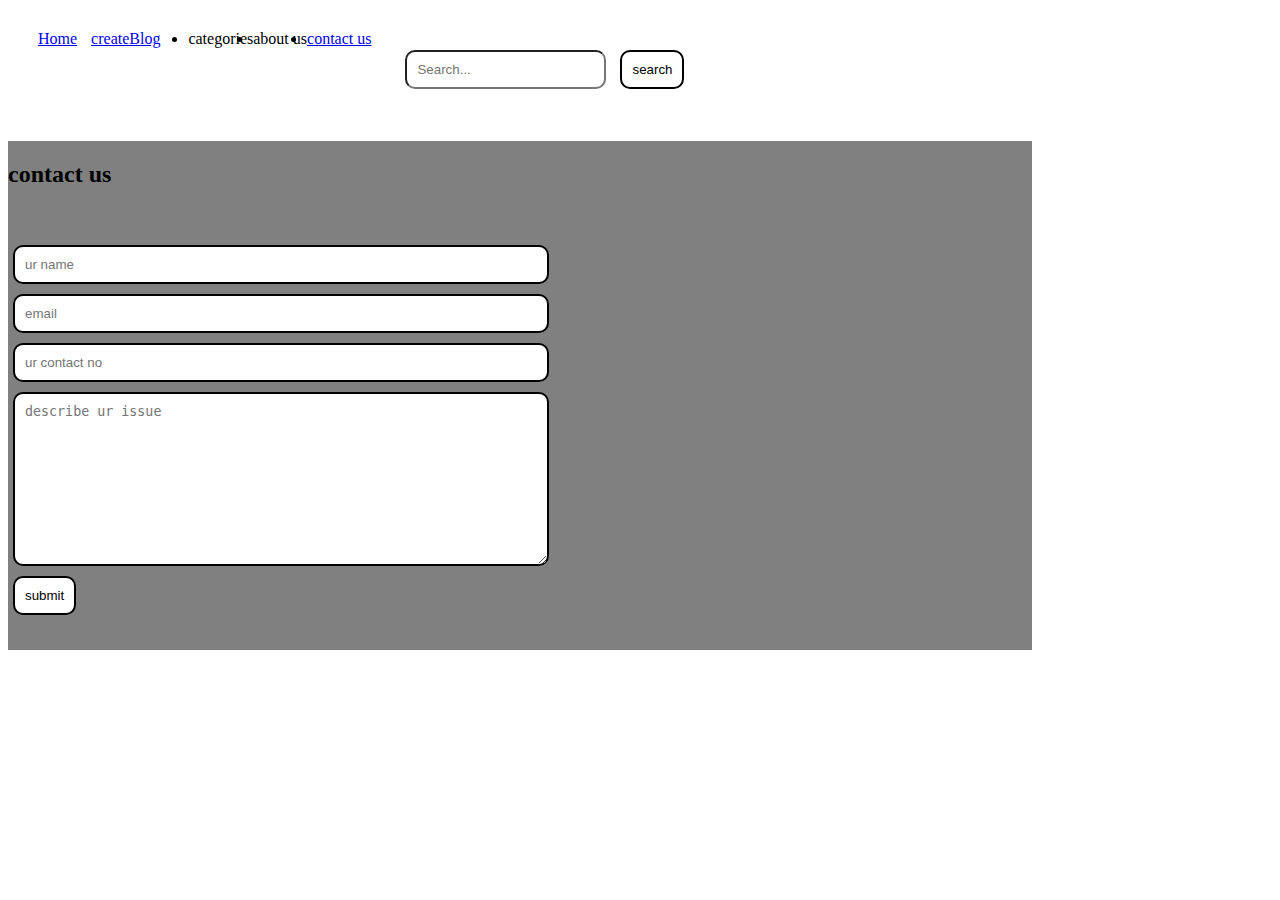
==== blog/contact.html @ c7356fdd "blog addition" ====
<!DOCTYPE html>
<html lang="en">

<head>
    <meta charset="UTF-8">
    <meta name="viewport" content="width=device-width, initial-scale=1.0">
    <title>Blog</title>
    <script src="https://ajax.googleapis.com/ajax/libs/jquery/3.7.1/jquery.min.js"></script>
    <link rel="stylesheet" href="style.css">
    <link rel="stylesheet" href="utils.css">
    <link rel="stylesheet" href="contact.css">
</head>

<body>
    <div class="navigation margin maxWidth">
        <div id="navigation"></div>
        <script>
            $(document).ready(function () {
                $('#navigation').load('navbar.html');
            });
        </script>
    </div>

    <div class="content">
        <h2>contact us</h2>
        <div class="contact-form content">
            <div class="form-box">
                <input type="text" placeholder="ur name">
            </div>
            <div class="form-box">
                <input type="email" placeholder="email">
            </div>
            <div class="form-box">
                <input type="number" placeholder="ur contact no">
            </div>
            <div class="form-box">
                <textarea name="" id="" cols="30" rows="10" placeholder="describe ur issue"></textarea>
            </div>
            <div class="form-box">
                <button class="btn">submit</button>
            </div>
        </div>
    </div>
</body>


</html>
---- blog/utils.css ----
:root {
    --main-bg-color: brown;
}

.content {
    max-width: 80vw;
    background-color: gray;
    display: flex;
    flex-direction: column;
    padding-bottom: 15px;
    margin-top: 32px;
}

.maxWidth1 {
    max-width: 60vw;
}

.maxWidth22 {
    max-width: 60vw;
}

.mAuto {
    margin: auto;
}

.artPrev {
    display: flex;
    /* align-self: center; */
    padding: 25px;
}

.artPrev a {
    text-decoration: none;
    color: black;
}

.article {
    display: flex;
    flex-direction: column;
    padding: 10px;
}

.navigation {
    max-width: 90vw;
    /* display: flex; */
    margin: 30px;
}

.content img {
    height: 150px;
    width: 150px;
    border-radius: 10%;
}

.search,
.createBlog,
.extras {
    margin: 0 14px;
}

.search {
    align-items: end;
    justify-content: end;
    padding: 10px;
    border-radius: 10px;
    margin: 5px;
    /* border: 2px solid black; */
}


.btn {
    cursor: pointer;
    padding: 10px;
    border-radius: 10px;
    margin: 5px;
    border: 2px solid black;
    background-color: white;
    transition: all 0.3s ease-in-out;
}

.btn:hover {
    background: gray;
}

.form-box input,
textarea {
    padding: 10px;
    width: 40vw;
    margin: 5px;
    border-radius: 10px;
    border: 2px solid black;
}
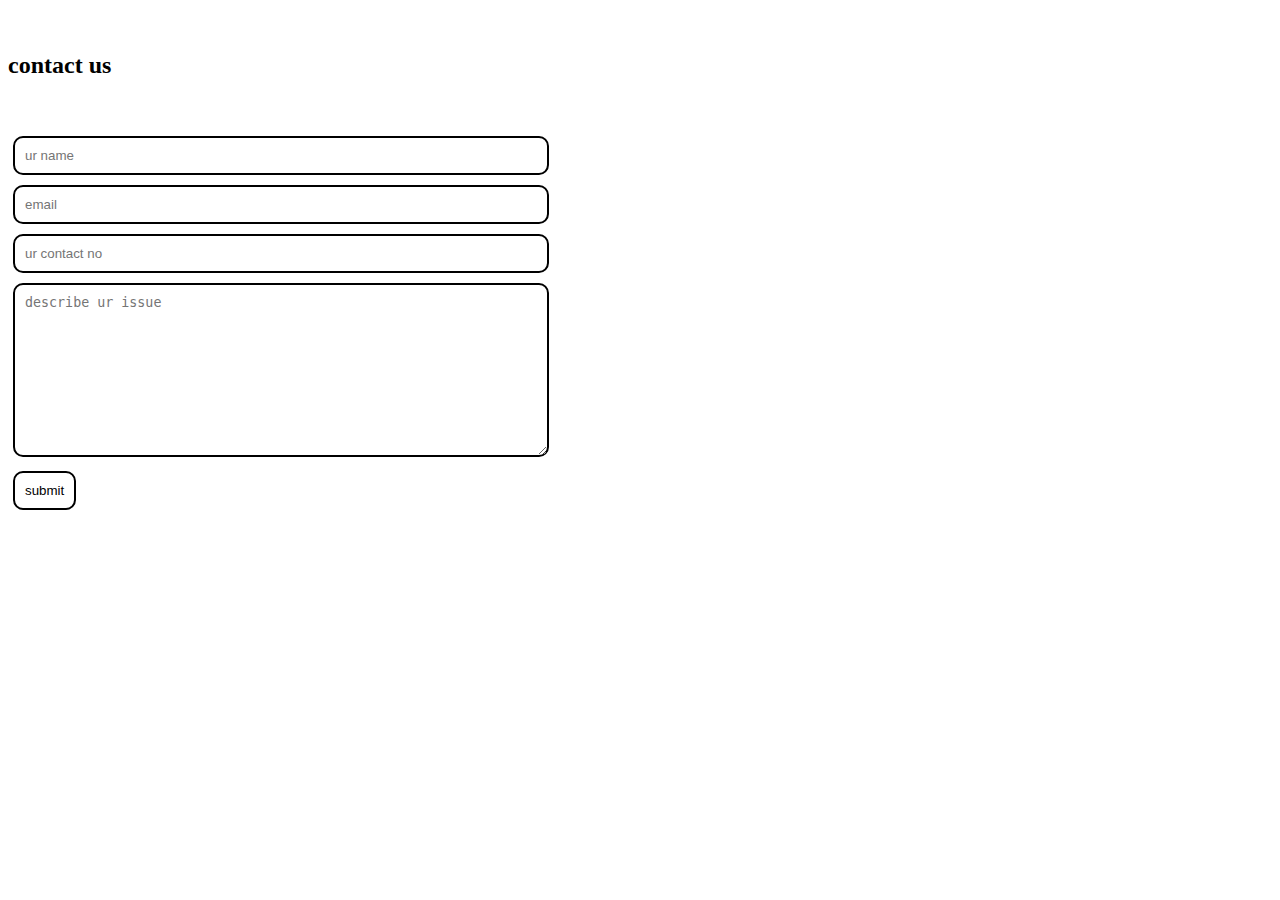
==== commit 33b2c51a: "last changes from mac" ====
--- a/blog/contact.html
+++ b/blog/contact.html
@@ -12,15 +12,16 @@
 </head>
 
 <body>
-    <div class="navigation margin maxWidth">
+    <!-- <div class="navigation margin maxWidth">
         <div id="navigation"></div>
         <script>
             $(document).ready(function () {
                 $('#navigation').load('navbar.html');
             });
         </script>
-    </div>
+    </div> -->
 
+    
     <div class="content">
         <h2>contact us</h2>
         <div class="contact-form content">
--- a/blog/utils.css
+++ b/blog/utils.css
@@ -4,7 +4,7 @@
 
 .content {
     max-width: 80vw;
-    background-color: gray;
+    /* background-color: gray; */
     display: flex;
     flex-direction: column;
     padding-bottom: 15px;
@@ -42,7 +42,7 @@
 
 .navigation {
     max-width: 90vw;
-    /* display: flex; */
+    display: flex;
     margin: 30px;
 }
 
